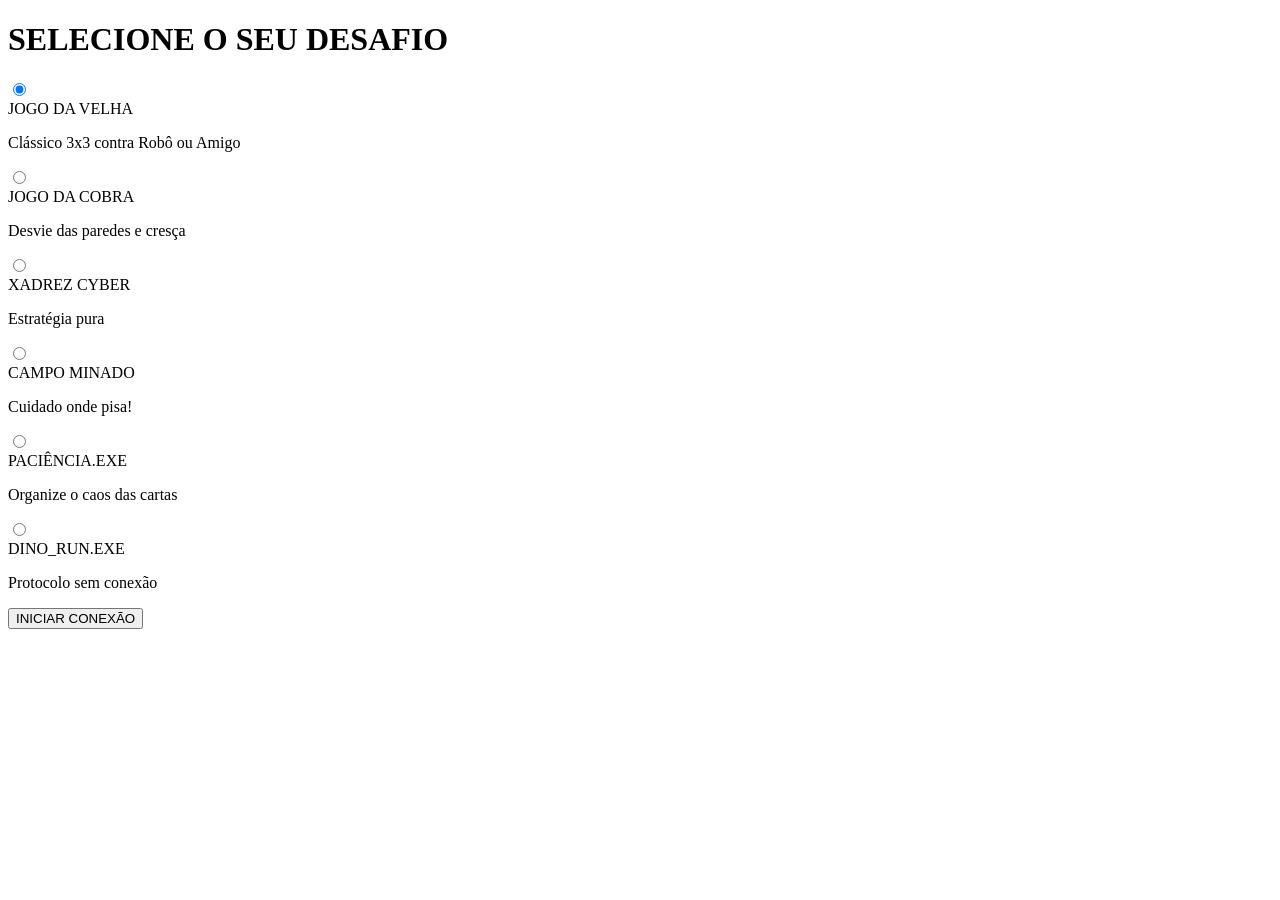
==== templates/index.html @ 21e98cc8 "Estrutura/Base dos jogos pronta" ====
<!DOCTYPE html>
<html lang="pt-br">
<head>
    <meta charset="UTF-8">
    <title>Cyber Arena - Seleção</title>
    <link rel="stylesheet" href="{{ url_for('static', filename='style.css') }}">
</head>
<body>
    <div class="main-container">
        <h1>SELECIONE O SEU DESAFIO</h1>
        
        <form action="/jogar" method="POST" class="game-selector">
            <label class="cyber-card">
                <input type="radio" name="game-choice" value="velha" checked>
                <div class="card-content">
                    <span class="glitch-text">JOGO DA VELHA</span>
                    <p>Clássico 3x3 contra Robô ou Amigo</p>
                </div>
            </label>

            <label class="cyber-card">
                <input type="radio" name="game-choice" value="cobra">
                <div class="card-content">
                    <span>JOGO DA COBRA</span>
                    <p>Desvie das paredes e cresça</p>
                </div>
            </label>

            <label class="cyber-card">
                <input type="radio" name="game-choice" value="xadrez">
                <div class="card-content">
                    <span>XADREZ CYBER</span>
                    <p>Estratégia pura</p>
                </div>
            </label>

            <label class="cyber-card">
                <input type="radio" name="game-choice" value="campo">
                <div class="card-content">
                    <span>CAMPO MINADO</span>
                    <p>Cuidado onde pisa!</p>
                </div>
            </label>

            <label class="cyber-card">
                <input type="radio" name="game-choice" value="paciencia">
                <div class="card-content">
                    <span>PACIÊNCIA.EXE</span>
                    <p>Organize o caos das cartas</p>
                </div>
            </label>

            <label class="cyber-card">
                <input type="radio" name="game-choice" value="dino">
                <div class="card-content">
                    <span>DINO_RUN.EXE</span>
                    <p>Protocolo sem conexão</p>
                </div>
            </label>

            <button type="submit" class="btn-launch">INICIAR CONEXÃO</button>
        </form>
    </div>
</body>
</html>
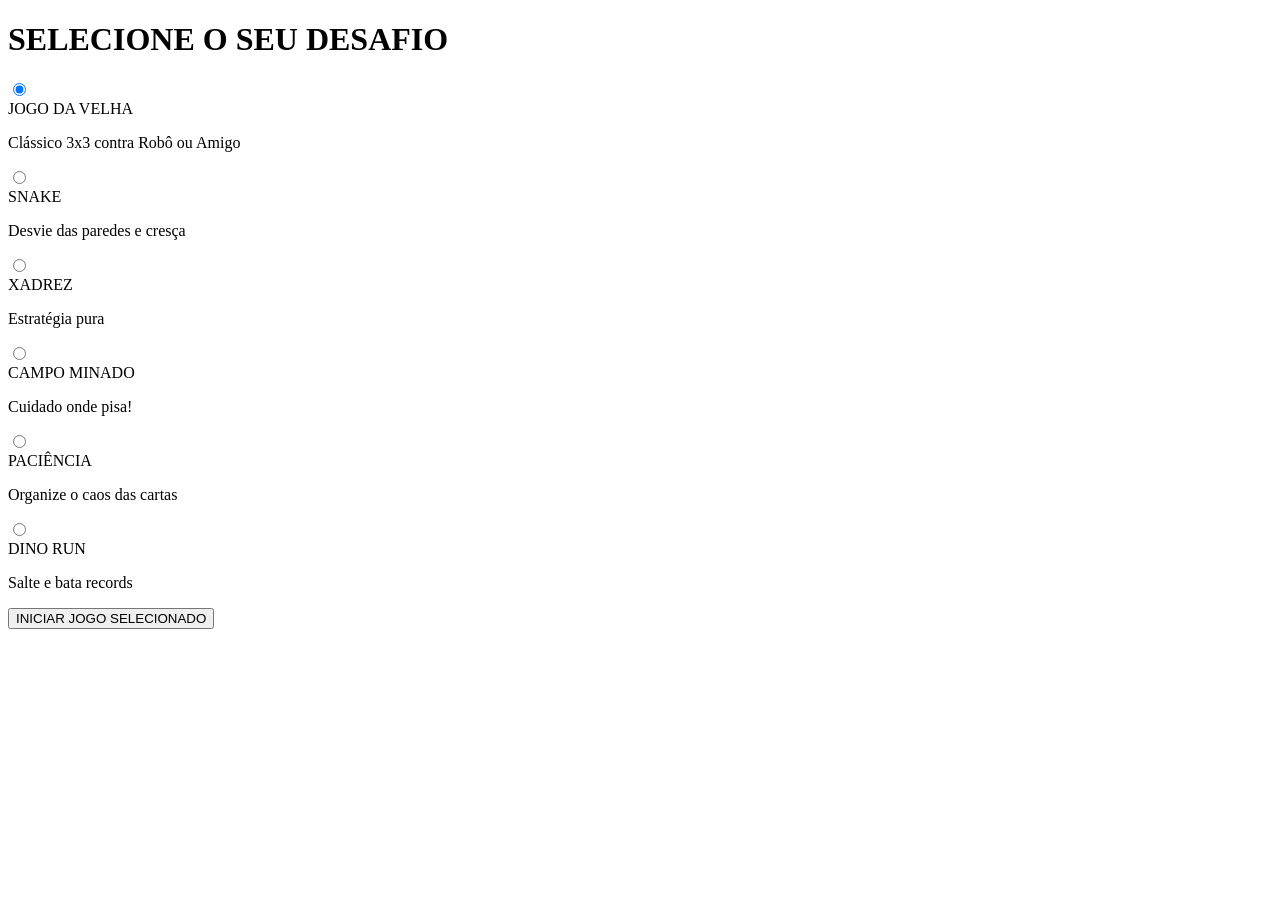
==== commit 695885b3: "Alteração de alguns dados" ====
--- a/templates/index.html
+++ b/templates/index.html
@@ -2,7 +2,7 @@
 <html lang="pt-br">
 <head>
     <meta charset="UTF-8">
-    <title>Cyber Arena - Seleção</title>
+    <title>GAME ARENA</title>
     <link rel="stylesheet" href="{{ url_for('static', filename='style.css') }}">
 </head>
 <body>
@@ -21,7 +21,7 @@
             <label class="cyber-card">
                 <input type="radio" name="game-choice" value="cobra">
                 <div class="card-content">
-                    <span>JOGO DA COBRA</span>
+                    <span>SNAKE</span>
                     <p>Desvie das paredes e cresça</p>
                 </div>
             </label>
@@ -29,7 +29,7 @@
             <label class="cyber-card">
                 <input type="radio" name="game-choice" value="xadrez">
                 <div class="card-content">
-                    <span>XADREZ CYBER</span>
+                    <span>XADREZ</span>
                     <p>Estratégia pura</p>
                 </div>
             </label>
@@ -45,7 +45,7 @@
             <label class="cyber-card">
                 <input type="radio" name="game-choice" value="paciencia">
                 <div class="card-content">
-                    <span>PACIÊNCIA.EXE</span>
+                    <span>PACIÊNCIA</span>
                     <p>Organize o caos das cartas</p>
                 </div>
             </label>
@@ -53,12 +53,12 @@
             <label class="cyber-card">
                 <input type="radio" name="game-choice" value="dino">
                 <div class="card-content">
-                    <span>DINO_RUN.EXE</span>
-                    <p>Protocolo sem conexão</p>
+                    <span>DINO RUN</span>
+                    <p>Salte e bata records</p>
                 </div>
             </label>
 
-            <button type="submit" class="btn-launch">INICIAR CONEXÃO</button>
+            <button type="submit" class="btn-launch">INICIAR JOGO SELECIONADO</button>
         </form>
     </div>
 </body>
